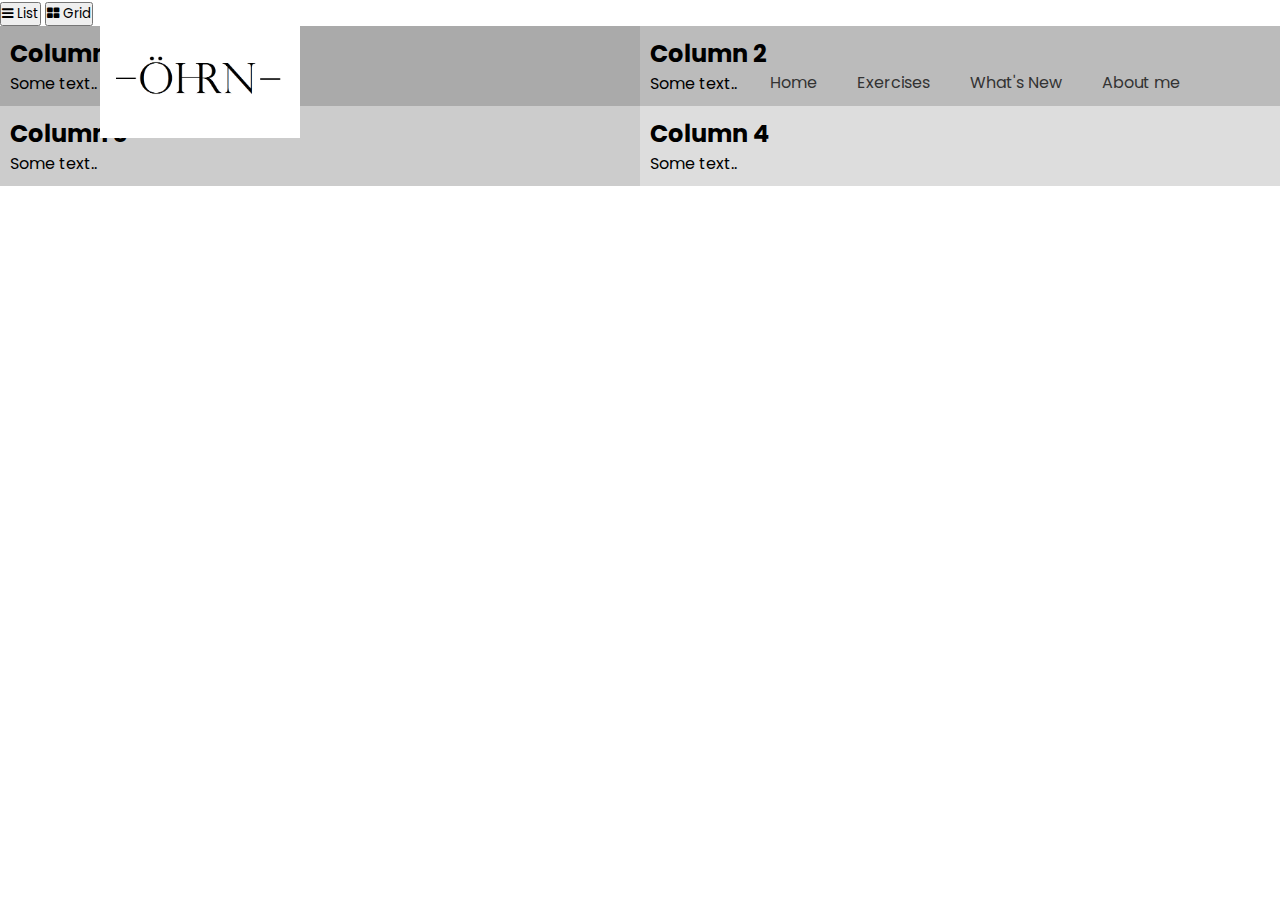
==== exercises.html @ 8441ecc3 "first commit" ====
<!DOCTYPE html>
<html lang="en">
<head>
    <meta charset="UTF-8">
    <meta http-equiv="X-UA-Compatible" content="IE=edge">
    <meta name="viewport" content="width=device-width, initial-scale=1.0">
    <title>Exercises</title>
    <link rel="stylesheet" href="style.css">
    <link rel="stylesheet" href="exercisesstyle.css">
</head>

<body>
    <header>
        <a href="#"><img src="images/logo.png" alt="Logo for ÖHRN Jewelry" class="logo"></a>
        <ul>
            <li><a href="index.html">Home</a></li>
            <li><a href="exercises.html">Exercises</a></li>
            <li><a href="ComingSoon.html">What's New</a></li>
            <li><a href="about.html">About me</a></li>
        </ul>
    </header>

    <div class="emptybox"></div>
    
    <!-- Load Font Awesome Icon Library -->
<link rel="stylesheet" href="https://cdnjs.cloudflare.com/ajax/libs/font-awesome/4.7.0/css/font-awesome.min.css">

<!-- Buttons to choose list or grid view -->
<button onclick="listView()"><i class="fa fa-bars"></i> List</button>
<button onclick="gridView()"><i class="fa fa-th-large"></i> Grid</button>

<div class="row">
  <div class="column" style="background-color:#aaa;">
    <h2>Column 1</h2>
    <p>Some text..</p>
  </div>
  <div class="column" style="background-color:#bbb;">
    <h2>Column 2</h2>
    <p>Some text..</p>
  </div>
</div>

<div class="row">
  <div class="column" style="background-color:#ccc;">
    <h2>Column 3</h2>
    <p>Some text..</p>
  </div>
  <div class="column" style="background-color:#ddd;">
    <h2>Column 4</h2>
    <p>Some text..</p>
  </div>
</div>

<script>
    // Get the elements with class="column"
    var elements = document.getElementsByClassName("column");
    
    // Declare a loop variable
    var i;
    
    // List View
    function listView() {
      for (i = 0; i < elements.length; i++) {
        elements[i].style.width = "100%";
      }
    }
    
    // Grid View
    function gridView() {
      for (i = 0; i < elements.length; i++) {
        elements[i].style.width = "50%";
      }
    }
    
    /* Optional: Add active class to the current button (highlight it) */
    var container = document.getElementById("btnContainer");
    var btns = container.getElementsByClassName("btn");
    for (var i = 0; i < btns.length; i++) {
      btns[i].addEventListener("click", function() {
        var current = document.getElementsByClassName("active");
        current[0].className = current[0].className.replace(" active", "");
        this.className += " active";
      });
    }
    </script>

</body>

</html>
---- style.css ----
@import url('http://fonts.googleapis.com/css?family=Poppins:200,300,400,500,600,700,800,900&display=swap');
*
{
    margin: 0;
    padding: 0;
    box-sizing: border-box;
    font-family: 'Poppins', sans-serif;
}
section
{
    position: relative;
    width: 100%;
    min-height: 100vh;
    padding: 100px;
    display: flex;
    justify-content: space-between;
    align-items: center;
    background: #fff;
}
header
{
    position: absolute;
    top: 0;
    left: 0;
    width: 100%;
    padding: 20px 100px;
    display: flex;
    justify-content: space-between;
    align-items: center;
}
header .logo
{
    position: relative;
    max-width: 200px;
}
header ul
{
    position: sticky;
    display: flex;
}
header ul li
{
    list-style: none;
}
header ul li a
{
    display: inline-block;
    color: #333;
    font-weight: 400;
    margin-left: 40px;
    text-decoration: none;
}
.content
{
    position: relative;
    width: 100%;
    display: flex;
    justify-content: space-between;
    align-items: center;
}
.content .textBox
{
    position: relative;
    max-width: 600px;
}
.content .textBox h2
{
    color: #333;
    font-size: 3.8em;
    line-height: 1.4em;
    font-weight: 500;
}
.content .textBox h2 span
{
    color: #a06faa;
    font-size: 1.2em;
    font-weight: 900;
}
.content .textBox p
{
    color: #333;
}
.content .textBox p span
{
    color: #333;
    font-weight: 500;
}
.content .textBox a
{
    display: inline-block;
    margin-top: 20px;
    padding: 8px 20px;
    background: #a06faa;
    color: #fff;
    border-radius: 40px;
    font-weight: 500;
    letter-spacing: 1px;
    text-decoration: none;
}
.content .imgBox
{
    width: 600px;
    display: flex;
    justify-content: flex-end;
    margin-top: 50px;
}
.content .imgBox img
{
    max-width: 550px;
}
.thumb
{
    position: absolute;
    left: 50%;
    bottom: 20px;
    transform: translateX(-50%);
    display: flex;
}
.thumb li
{
    list-style: none;
    display: inline-block;
    margin: 0 20px;
    cursor: pointer;
    transition: 0.5s;
}
.thumb li:hover
{
    transform: translateY(-15px);
}
.thumb li img
{
    max-width: 60px;
}
.sci
{
    position: absolute;
    top: 50%;
    right: 30px;
    transform: translateY(-50%);
    display: flex;
    justify-content: center;
    align-items: center;
    flex-direction: column;
}
.sci li
{
    list-style: none;
}
.sci li a
{
    display: inline-block;
    margin: 5px 0;
    transform: scale(0.6);
    filter: invert(1);
}
.sci li img
{
    max-width: 80px;
}
.circle
{
    position: absolute;
    top: 0;
    left: 0;
    width: 100%;
    height: 100%;
    background: #333333;
    clip-path: circle(600px at right 800px);
}
.circle2
{
    position: static;
    top: 0;
    left: 0;
    width: 100%;
    height: 100%;
    background: #333333;
    clip-path: circle(580px at right 800px);
}
---- exercisesstyle.css ----
/* Create two equal columns that floats next to each other */
.column {
    float: left;
    width: 50%;
    padding: 10px;
  }
  
  /* Clear floats after the columns */
  .row:after {
    content: "";
    display: table;
    clear: both;
  }
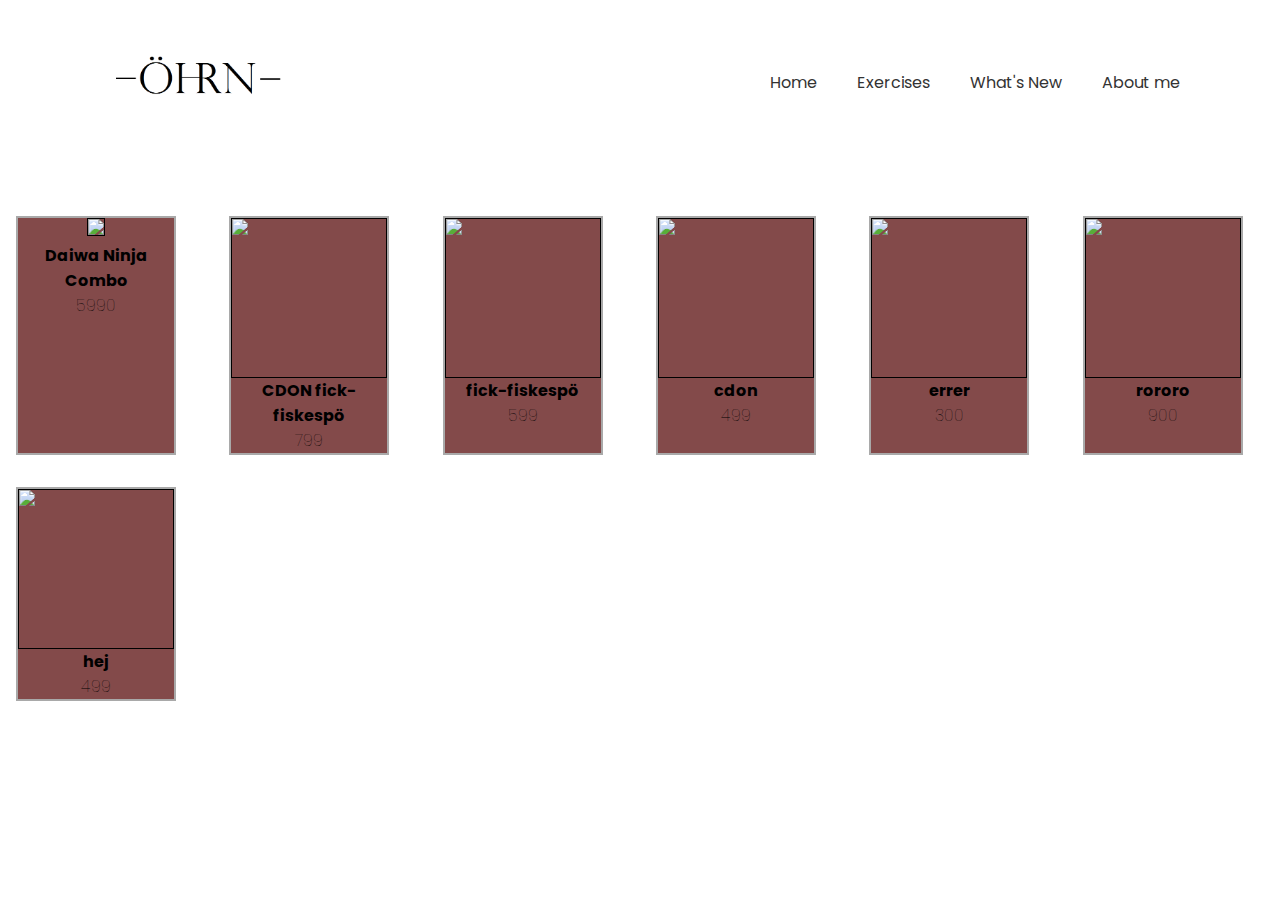
==== commit f93ec597: "Creating grid for exercises" ====
--- a/exercises.html
+++ b/exercises.html
@@ -20,69 +20,43 @@
         </ul>
     </header>
 
-    <div class="emptybox"></div>
-    
-    <!-- Load Font Awesome Icon Library -->
-<link rel="stylesheet" href="https://cdnjs.cloudflare.com/ajax/libs/font-awesome/4.7.0/css/font-awesome.min.css">
-
-<!-- Buttons to choose list or grid view -->
-<button onclick="listView()"><i class="fa fa-bars"></i> List</button>
-<button onclick="gridView()"><i class="fa fa-th-large"></i> Grid</button>
-
-<div class="row">
-  <div class="column" style="background-color:#aaa;">
-    <h2>Column 1</h2>
-    <p>Some text..</p>
-  </div>
-  <div class="column" style="background-color:#bbb;">
-    <h2>Column 2</h2>
-    <p>Some text..</p>
-  </div>
-</div>
-
-<div class="row">
-  <div class="column" style="background-color:#ccc;">
-    <h2>Column 3</h2>
-    <p>Some text..</p>
-  </div>
-  <div class="column" style="background-color:#ddd;">
-    <h2>Column 4</h2>
-    <p>Some text..</p>
-  </div>
-</div>
-
-<script>
-    // Get the elements with class="column"
-    var elements = document.getElementsByClassName("column");
-    
-    // Declare a loop variable
-    var i;
-    
-    // List View
-    function listView() {
-      for (i = 0; i < elements.length; i++) {
-        elements[i].style.width = "100%";
-      }
-    }
-    
-    // Grid View
-    function gridView() {
-      for (i = 0; i < elements.length; i++) {
-        elements[i].style.width = "50%";
-      }
-    }
-    
-    /* Optional: Add active class to the current button (highlight it) */
-    var container = document.getElementById("btnContainer");
-    var btns = container.getElementsByClassName("btn");
-    for (var i = 0; i < btns.length; i++) {
-      btns[i].addEventListener("click", function() {
-        var current = document.getElementsByClassName("active");
-        current[0].className = current[0].className.replace(" active", "");
-        this.className += " active";
-      });
-    }
-    </script>
+    <div class="grid">
+      <div class="card">
+        <a href="index.html"><img src="https://www.el-ge.se/images/thumbs/0105208_daiwa-ninja-combo-8ft-7-28g.jpeg" /></a>
+        <h2>Daiwa Ninja Combo </h2>
+        <h3>5990</h3>
+      </div>
+      <div class="card">
+        <img src="https://cdn.cdon.com/media-dynamic/images/product/FishingRodsSets/000/053/807/048/53807048-88278093-11453-org.jpg?impolicy=product&w=340&h=340" />
+        <h2>CDON fick-fiskespö</h2>
+        <h3>799</h3>
+      </div>
+      <div class="card">
+        <img src="https://cdn.cdon.com/media-dynamic/images/product/FishingRodsSets/000/053/807/048/53807048-88278093-11453-org.jpg?impolicy=product&w=340&h=340" />
+        <h2>fick-fiskespö</h2>
+        <h3>599</h3>
+      </div>
+      <div class="card">
+        <img src="https://cdn.cdon.com/media-dynamic/images/product/FishingRodsSets/000/053/807/048/53807048-88278093-11453-org.jpg?impolicy=product&w=340&h=340" />
+        <h2>cdon</h2>
+        <h3>499</h3>
+      </div>
+      <div class="card">
+        <img src="https://cdn.cdon.com/media-dynamic/images/product/FishingRodsSets/000/053/807/048/53807048-88278093-11453-org.jpg?impolicy=product&w=340&h=340" />
+        <h2>errer</h2>
+        <h3>300</h3>
+      </div>
+      <div class="card">
+        <img src="https://cdn.cdon.com/media-dynamic/images/product/FishingRodsSets/000/053/807/048/53807048-88278093-11453-org.jpg?impolicy=product&w=340&h=340" />
+        <h2>rororo</h2>
+        <h3>900</h3>
+      </div>
+      <div class="card">
+        <img src="https://cdn.cdon.com/media-dynamic/images/product/FishingRodsSets/000/053/807/048/53807048-88278093-11453-org.jpg?impolicy=product&w=340&h=340" />
+        <h2>hej</h2>
+        <h3>499</h3>
+      </div>
+    </div>
 
 </body>
 
--- a/exercisesstyle.css
+++ b/exercisesstyle.css
@@ -10,4 +10,64 @@
     content: "";
     display: table;
     clear: both;
-  }+  }
+
+  .grid {
+    margin-top: 200px;
+    display: grid;
+    grid-template-columns: repeat(auto-fill, minmax(12em, 1fr));
+    width: 100%;
+  }
+  
+  .card {
+    border: 2px solid darkgray;
+    width: 10em;
+    text-align: center;
+    display: flex;
+    flex-direction: column;
+    margin: 1em;
+    cursor: pointer;
+    transition: 0.5s;
+  }
+
+  .card img {
+    height: 10em;
+    border: 1px solid black;
+  }
+
+  .card:hover
+  {
+    transform: translateY(-15px);
+  }
+
+  .card:hover .hidden
+  {
+    display: block;
+  }
+
+  .hidden
+  {
+    display: none;
+  }
+
+  .grid div 
+  {
+    background-color: rgb(131, 74, 74);
+  }
+
+  .card h2
+  {
+    font-weight: 0;
+    font-size: 1em;
+    margin: 0em;
+    text-align: center;
+  }
+
+  .card h3
+  {
+    font-size: 1em;
+    margin: 0em;
+    font-weight: 100;
+  }
+
+  